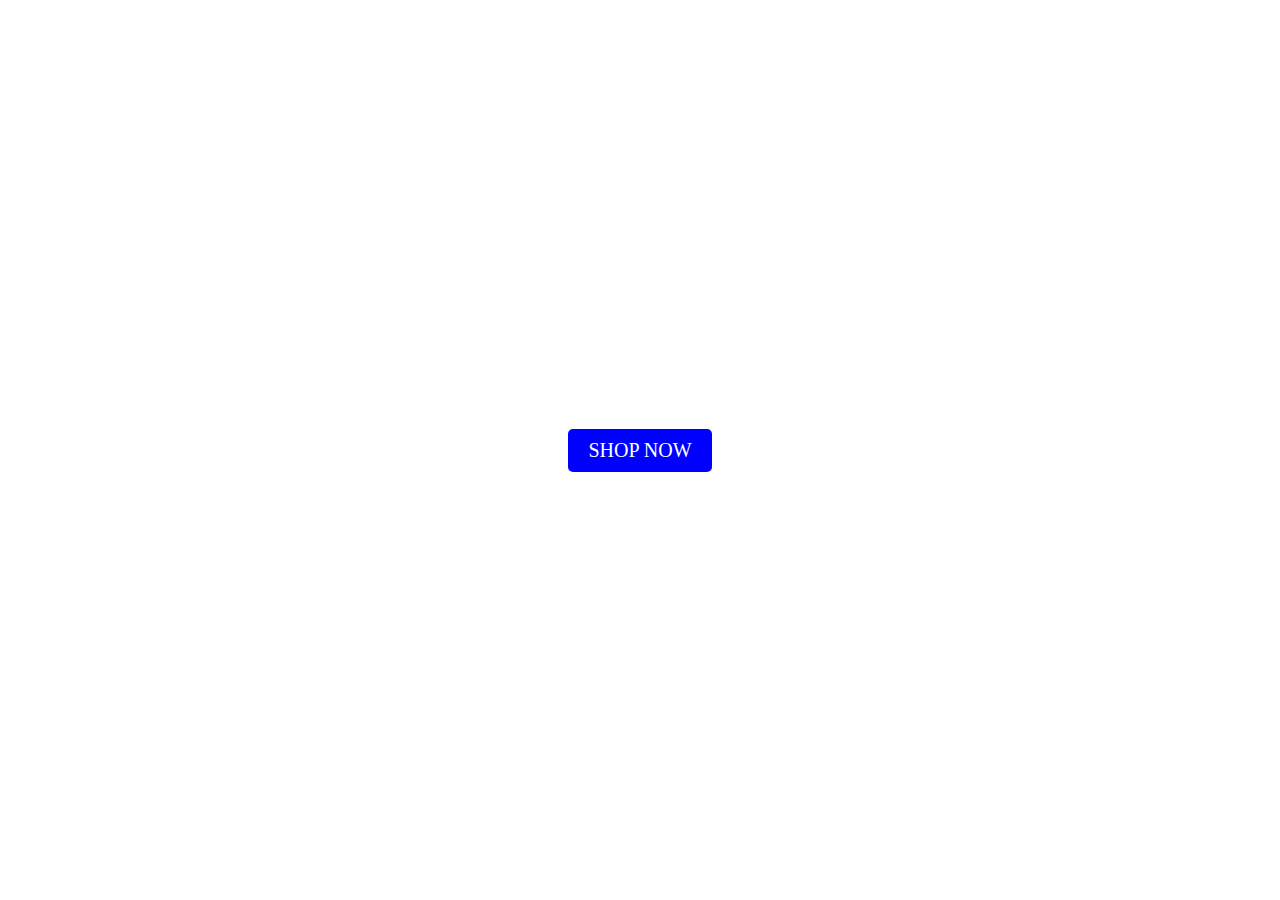
==== trash.html @ 643d7d83 "update slide show time" ====
<!DOCTYPE html>
<html lang="en">
<head>
     <meta charset="UTF-8">
     <meta http-equiv="X-UA-Compatible" content="IE=edge">
     <meta name="viewport" content="width=device-width, initial-scale=1.0">
     <title>Document</title>
     <link rel="stylesheet" href="style.css">
</head>
<body>
     <a href="#" class="btn"> Shop Now</a>
</body>
</html>
---- style.css ----
* {
     box-sizing: border-box;
     margin: 0;
     padding: 0;
}

body {
     display: flex;
     height: 100vh;
}
a {
     margin: auto;
     width: max-content;
     padding: 10px 20px;
     border-radius: 5px;
     border: 0;
     background-color: blue;
     color: #fff;
     text-transform: uppercase;
     font-size: 20px;
     text-decoration: none;
}

a:hover {
     background-color: red;
}
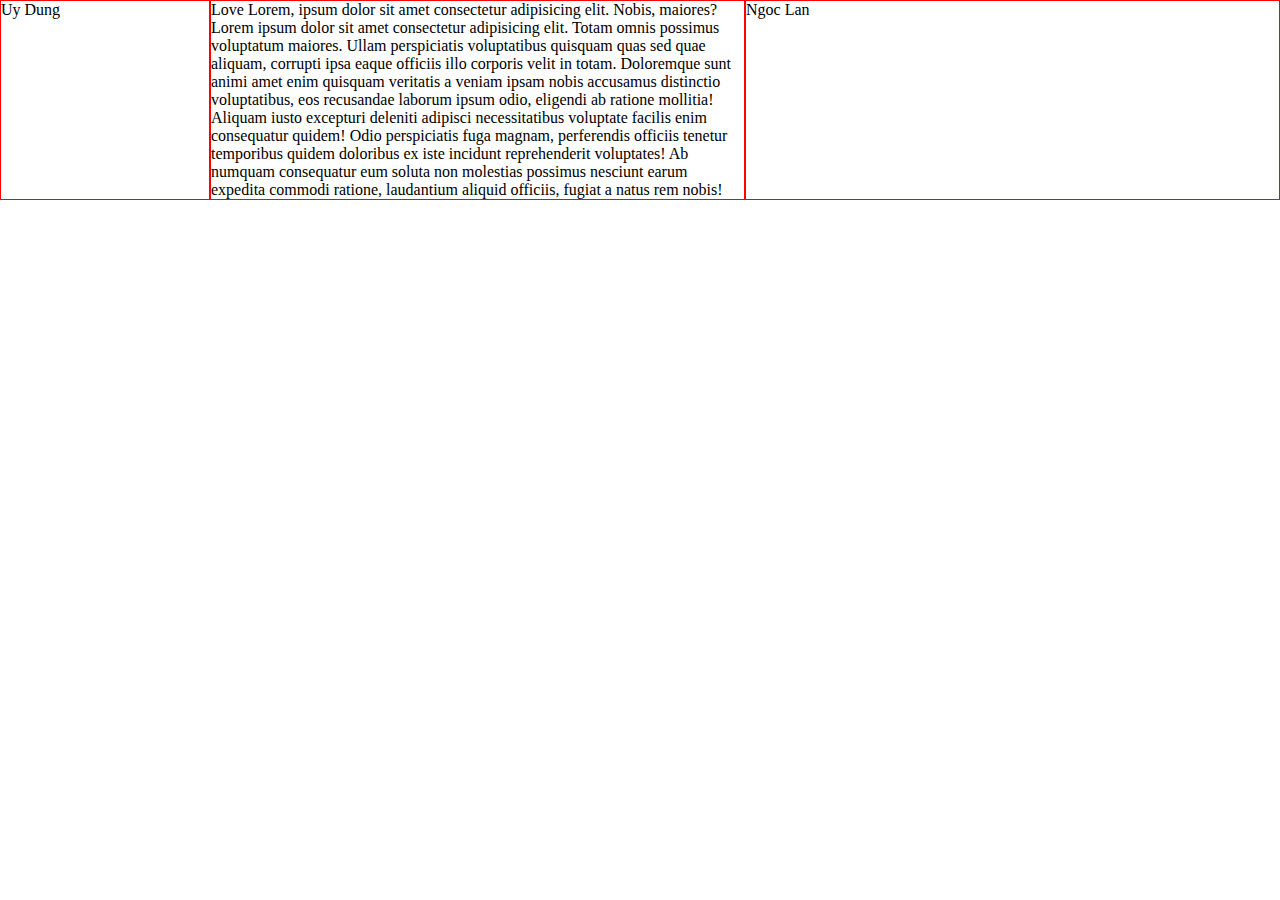
==== commit 57ffce38: "updata menu 7.9.21" ====
--- a/trash.html
+++ b/trash.html
@@ -8,6 +8,22 @@
      <link rel="stylesheet" href="style.css">
 </head>
 <body>
-     <a href="#" class="btn"> Shop Now</a>
+    
+     <div class="container">
+          <div class="item" id="one">
+               <!-- <img src="./images/accessories_1x.jpg" alt="1"> -->
+               <p>Uy Dung</p>
+          </div>
+          <div class="item" id="two">
+               <!-- <img src="./images/accessories_1x.jpg" alt="1"> -->
+               <p>Love Lorem, ipsum dolor sit amet consectetur adipisicing elit. Nobis, maiores? Lorem ipsum dolor sit amet consectetur adipisicing elit. Totam omnis possimus voluptatum maiores. Ullam perspiciatis voluptatibus quisquam quas sed quae aliquam, corrupti ipsa eaque officiis illo corporis velit in totam. Doloremque sunt animi amet enim quisquam veritatis a veniam ipsam nobis accusamus distinctio voluptatibus, eos recusandae laborum ipsum odio, eligendi ab ratione mollitia! Aliquam iusto excepturi deleniti adipisci necessitatibus voluptate facilis enim consequatur quidem! Odio perspiciatis fuga magnam, perferendis officiis tenetur temporibus quidem doloribus ex iste incidunt reprehenderit voluptates! Ab numquam consequatur eum soluta non molestias possimus nesciunt earum expedita commodi ratione, laudantium aliquid officiis, fugiat a natus rem nobis!
+
+               </p>
+          </div>
+          <div class="item" id="three">
+               <!-- <img src="./images/accessories_1x.jpg" alt="1"> -->
+               <p>Ngoc Lan</p>
+          </div>
+     </div>
 </body>
 </html>--- a/style.css
+++ b/style.css
@@ -4,23 +4,27 @@
      padding: 0;
 }
 
-body {
-     display: flex;
-     height: 100vh;
-}
-a {
-     margin: auto;
-     width: max-content;
-     padding: 10px 20px;
-     border-radius: 5px;
-     border: 0;
-     background-color: blue;
-     color: #fff;
-     text-transform: uppercase;
-     font-size: 20px;
-     text-decoration: none;
+img {
+     width: 100%;
+     height: 100%;
 }
 
-a:hover {
-     background-color: red;
+.container {
+     display: flex;
+     
+     width: 100vw;
+     margin: auto;
+     /* flex-wrap: wrap; */
+
+}
+
+#one {
+     flex-shrink: 6;
+}
+.item {
+     flex-grow: 1;
+
+     width: 600px;
+     border: 1px solid red;
+     /* flex-shrink: 0; */
 }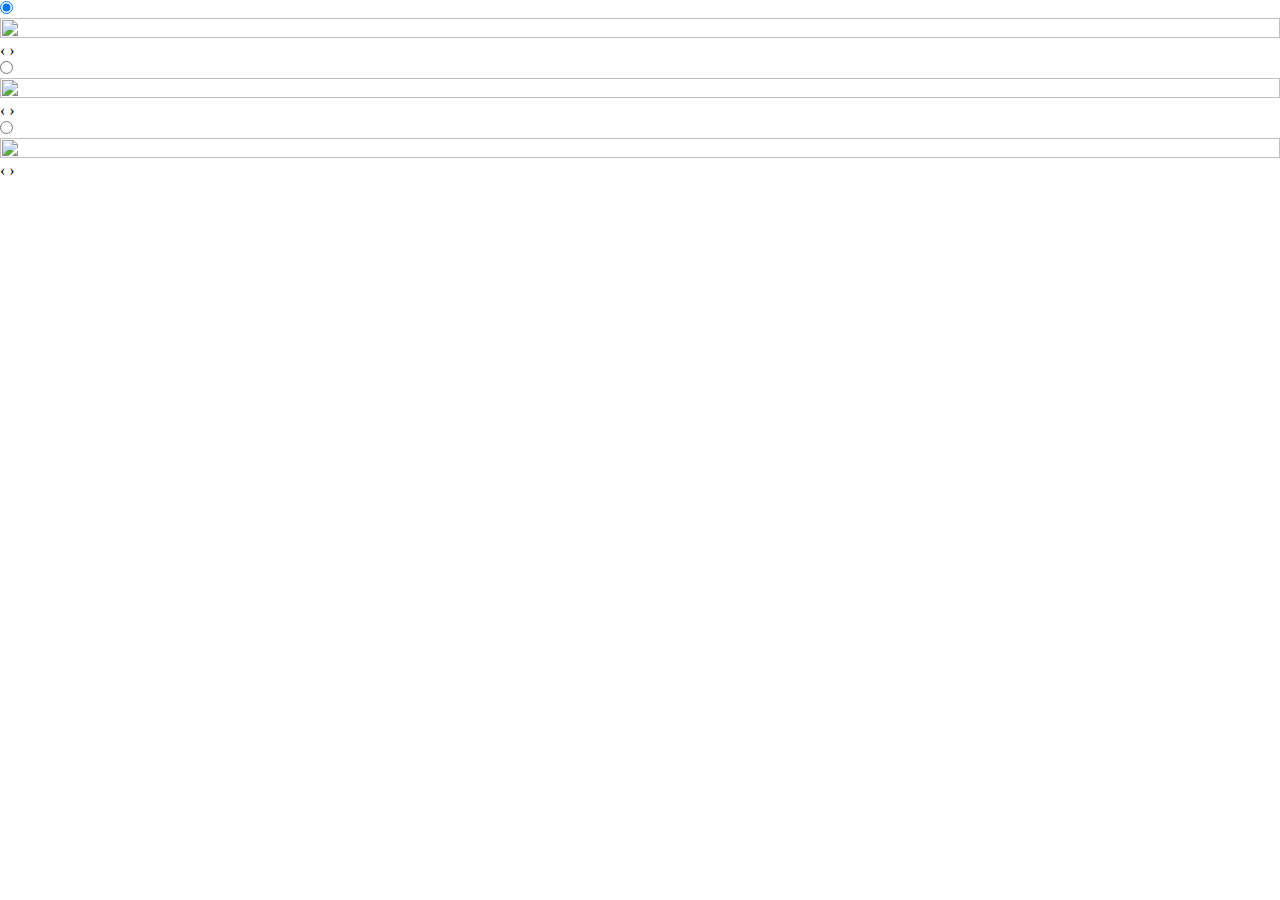
==== commit 23781f15: "success slider show" ====
--- a/trash.html
+++ b/trash.html
@@ -9,21 +9,58 @@
 </head>
 <body>
     
-     <div class="container">
-          <div class="item" id="one">
-               <!-- <img src="./images/accessories_1x.jpg" alt="1"> -->
-               <p>Uy Dung</p>
+     <div>
+          <div class="carousel">
+            <ul class="slides">
+              <input type="radio" name="radio-buttons" id="img-1" checked />
+              <li class="slide-container">
+                <div class="slide-image">
+                  <img src="https://upload.wikimedia.org/wikipedia/commons/9/9e/Timisoara_-_Regional_Business_Centre.jpg">
+                </div>
+                <div class="carousel-controls">
+                  <label for="img-3" class="prev-slide">
+                    <span>&lsaquo;</span>
+                  </label>
+                  <label for="img-2" class="next-slide">
+                    <span>&rsaquo;</span>
+                  </label>
+                </div>
+              </li>
+              <input type="radio" name="radio-buttons" id="img-2" />
+              <li class="slide-container">
+                <div class="slide-image">
+                  <img src="https://content.r9cdn.net/rimg/dimg/db/02/06b291e8-city-14912-171317ad83a.jpg?width=1750&height=1000&xhint=3040&yhint=2553&crop=true">
+                </div>
+                <div class="carousel-controls">
+                  <label for="img-1" class="prev-slide">
+                    <span>&lsaquo;</span>
+                  </label>
+                  <label for="img-3" class="next-slide">
+                    <span>&rsaquo;</span>
+                  </label>
+                </div>
+              </li>
+              <input type="radio" name="radio-buttons" id="img-3" />
+              <li class="slide-container">
+                <div class="slide-image">
+                  <img src="https://speakzeasy.files.wordpress.com/2015/05/twa_blogpic_timisoara-4415.jpg">
+                </div>
+                <div class="carousel-controls">
+                  <label for="img-2" class="prev-slide">
+                    <span>&lsaquo;</span>
+                  </label>
+                  <label for="img-1" class="next-slide">
+                    <span>&rsaquo;</span>
+                  </label>
+                </div>
+              </li>
+              <div class="carousel-dots">
+                <label for="img-1" class="carousel-dot" id="img-dot-1"></label>
+                <label for="img-2" class="carousel-dot" id="img-dot-2"></label>
+                <label for="img-3" class="carousel-dot" id="img-dot-3"></label>
+              </div>
+            </ul>
           </div>
-          <div class="item" id="two">
-               <!-- <img src="./images/accessories_1x.jpg" alt="1"> -->
-               <p>Love Lorem, ipsum dolor sit amet consectetur adipisicing elit. Nobis, maiores? Lorem ipsum dolor sit amet consectetur adipisicing elit. Totam omnis possimus voluptatum maiores. Ullam perspiciatis voluptatibus quisquam quas sed quae aliquam, corrupti ipsa eaque officiis illo corporis velit in totam. Doloremque sunt animi amet enim quisquam veritatis a veniam ipsam nobis accusamus distinctio voluptatibus, eos recusandae laborum ipsum odio, eligendi ab ratione mollitia! Aliquam iusto excepturi deleniti adipisci necessitatibus voluptate facilis enim consequatur quidem! Odio perspiciatis fuga magnam, perferendis officiis tenetur temporibus quidem doloribus ex iste incidunt reprehenderit voluptates! Ab numquam consequatur eum soluta non molestias possimus nesciunt earum expedita commodi ratione, laudantium aliquid officiis, fugiat a natus rem nobis!
-
-               </p>
-          </div>
-          <div class="item" id="three">
-               <!-- <img src="./images/accessories_1x.jpg" alt="1"> -->
-               <p>Ngoc Lan</p>
-          </div>
-     </div>
+        </div>
 </body>
 </html>